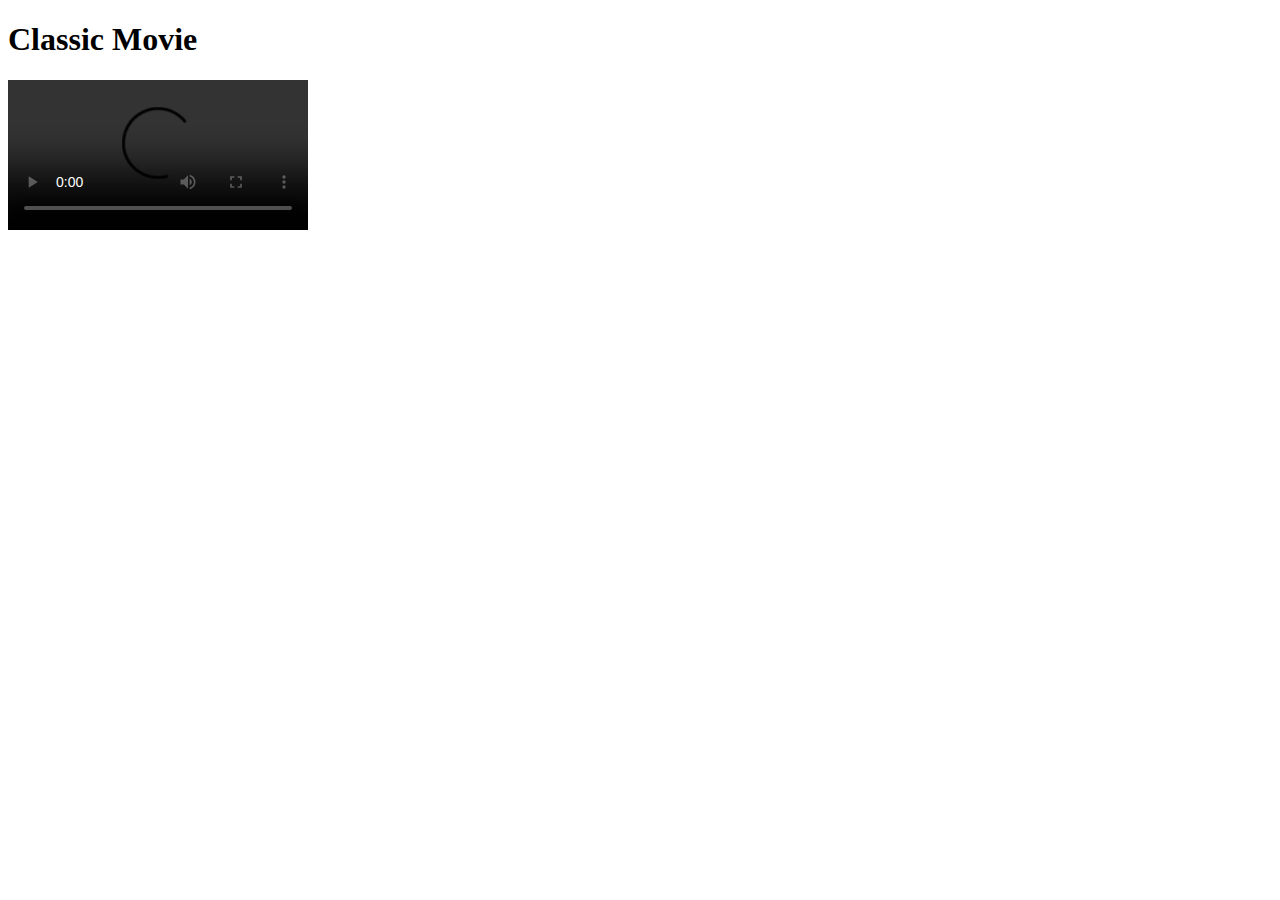
==== movie_annotation/index.html @ 068779c9 "Added captions, will adjust timing" ====
<!DOCTYPE html>
<html>
<head>
<meta charset="utf-8" />
<title>Classic Movie</title>
<link rel="stylesheet" href="style.css" type="text/css" />
</head>

<body>

<h1 id="title">Classic Movie</h1>

<video src="https://www.cs.tufts.edu/comp/20/classic.mp4" id="classic_video" controls></video>
<div id="movie_quotes"></div>

<script>

var video = document.getElementsByTagName("video")[0];
var caption = document.getElementById("movie_quotes");

// Function to change the content
function modifyText(string) {
  caption.innerHTML = "<p>" + string + "<p>";
}


video.addEventListener("timeupdate", function() {

        if (video.currentTime < 4) {
                caption.innerHTML ="<h3>This will not work on FireFox...Sorry!</h3>";
        }
        else if (video.currentTime > 24 && video.currentTime < 27) {
                modifyText("Igor: DR. FRANKENSTEIN?!?!?");
        }
        else if (video.currentTime > 31 && video.currentTime < 34) {
                modifyText("Dr. Frederick Frankenstein: Frokensteen.");
        }  
        else if (video.currentTime > 34 && video.currentTime < 36) {
                modifyText("Igor: You're putting me on.");
        }
        else if (video.currentTime > 36 && video.currentTime < 40) {
                modifyText("Dr. Frederick Frankenstein: No, it pronounced, \"Frokensteen.\"");
        }
        else if (video.currentTime > 40 && video.currentTime < 43) {
                modifyText("Igor: Do you also say Froaderick?");
        } 
        else if (video.currentTime > 43 && video.currentTime < 44) {
                modifyText("Dr. Frederick Frankenstein: No . . . \"Frederick.\"");
        } 
        else if (video.currentTime > 44 && video.currentTime < 47) {
                modifyText("Igor: Well, why isn't it 'Froaderick Frokensteen'?");
        }   
        else if (video.currentTime > 47 && video.currentTime < 50) {
                modifyText("Dr. Frederick Frankenstein: It isn't, it's \"Frederick Frokensteen\"");
        }  
        else if (video.currentTime > 50 && video.currentTime < 52) {
                modifyText("Igor: I see.");
        }
        else if (video.currentTime > 52 && video.currentTime < 53) {
                modifyText("Dr. Frederick Frankenstein: You must be Igor. [He pronounces it ee-gor.]");
        } 
        else if (video.currentTime > 53 && video.currentTime < 57) {
                modifyText("Igor: No, it's pronounced \"eye-gor.\"");
        } 
        else if (video.currentTime > 57 && video.currentTime < 59) {
                modifyText("Dr. Frederick Frankenstein: But they told me it was \"ee-gor\"...");
        } 
        else if (video.currentTime > 59 && video.currentTime < 61) {
                modifyText("Igor: Well, they were wrong then, weren't they?");
        } 
        else if (video.currentTime > 61 && video.currentTime < 65) {
                modifyText("Dr. Frederick Frankenstein: Uh, you were sent here by Herr Falkstein, weren't you?");
        } 
        else if (video.currentTime > 65 && video.currentTime < 71) {
                modifyText("Igor: Yes. My grandfather used to work for your grandfather.");
        } 
        else if (video.currentTime > 71 && video.currentTime < 72) {
                modifyText("Dr. Frederick Frankenstein: How nice.");
        } 
        else if (video.currentTime > 72 && video.currentTime < 74) {
                modifyText("Igor: Of course the rates have gone up.");
        } 
        else if (video.currentTime > 74 && video.currentTime < 88) {
                modifyText("Dr. Frederick Frankenstein: Of course, of course, I'm sure we'll get along splendidly. Oh, I uh, you know I don't mean to embarrass you, but I'm rather a brilliant surgeon. Perhaps I can help you with that hump.");
        }
        else if (video.currentTime > 89 && video.currentTime < 92) {
                modifyText("Igor: What hump?");
        } 
        else if (video.currentTime > 95) {
                modifyText("Dr. Frederick Frankenstein: Let's go!");
        }                      
        else {
               modifyText("");
        }

 }, false);

</script>
</body>
</html>
---- movie_annotation/style.css ----
#movie_quotes {

}

video {
        width: 300px;
}
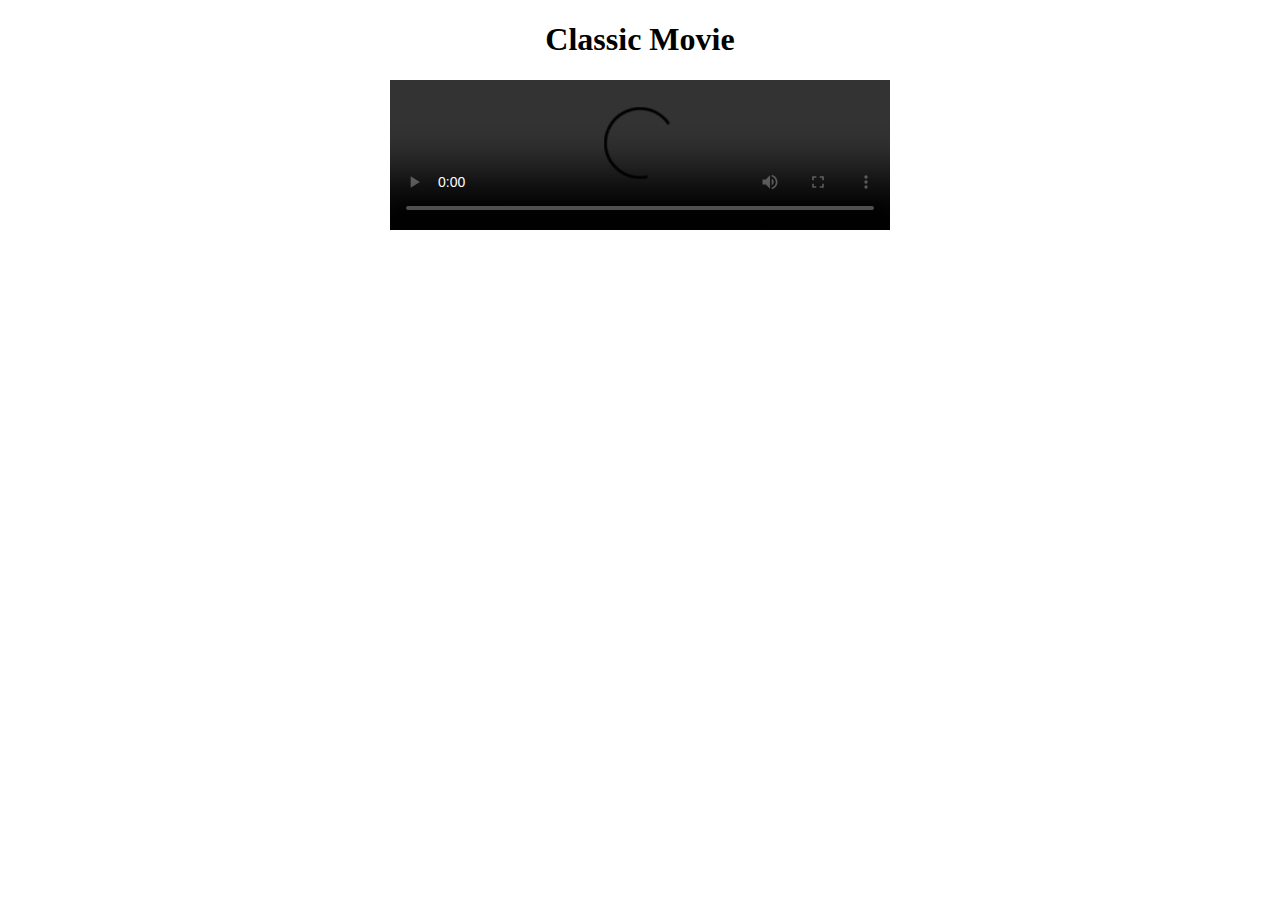
==== commit 439e3f30: "Fixed captioning timing, added CSS rules" ====
--- a/movie_annotation/index.html
+++ b/movie_annotation/index.html
@@ -27,7 +27,7 @@
 video.addEventListener("timeupdate", function() {
 
         if (video.currentTime < 4) {
-                caption.innerHTML ="<h3>This will not work on FireFox...Sorry!</h3>";
+                caption.innerHTML ="<h3>(Closed captioning not supported on FireFox)</h3>";
         }
         else if (video.currentTime > 24 && video.currentTime < 27) {
                 modifyText("Igor: DR. FRANKENSTEIN?!?!?");
@@ -38,13 +38,13 @@
         else if (video.currentTime > 34 && video.currentTime < 36) {
                 modifyText("Igor: You're putting me on.");
         }
-        else if (video.currentTime > 36 && video.currentTime < 40) {
+        else if (video.currentTime > 36 && video.currentTime < 39) {
                 modifyText("Dr. Frederick Frankenstein: No, it pronounced, \"Frokensteen.\"");
         }
-        else if (video.currentTime > 40 && video.currentTime < 43) {
+        else if (video.currentTime > 39 && video.currentTime < 42) {
                 modifyText("Igor: Do you also say Froaderick?");
         } 
-        else if (video.currentTime > 43 && video.currentTime < 44) {
+        else if (video.currentTime > 42 && video.currentTime < 44) {
                 modifyText("Dr. Frederick Frankenstein: No . . . \"Frederick.\"");
         } 
         else if (video.currentTime > 44 && video.currentTime < 47) {
@@ -62,16 +62,16 @@
         else if (video.currentTime > 53 && video.currentTime < 57) {
                 modifyText("Igor: No, it's pronounced \"eye-gor.\"");
         } 
-        else if (video.currentTime > 57 && video.currentTime < 59) {
+        else if (video.currentTime > 57 && video.currentTime < 58) {
                 modifyText("Dr. Frederick Frankenstein: But they told me it was \"ee-gor\"...");
         } 
-        else if (video.currentTime > 59 && video.currentTime < 61) {
+        else if (video.currentTime > 58 && video.currentTime < 60) {
                 modifyText("Igor: Well, they were wrong then, weren't they?");
         } 
-        else if (video.currentTime > 61 && video.currentTime < 65) {
+        else if (video.currentTime > 60 && video.currentTime < 64) {
                 modifyText("Dr. Frederick Frankenstein: Uh, you were sent here by Herr Falkstein, weren't you?");
         } 
-        else if (video.currentTime > 65 && video.currentTime < 71) {
+        else if (video.currentTime > 64 && video.currentTime < 71) {
                 modifyText("Igor: Yes. My grandfather used to work for your grandfather.");
         } 
         else if (video.currentTime > 71 && video.currentTime < 72) {
--- a/movie_annotation/style.css
+++ b/movie_annotation/style.css
@@ -1,7 +1,13 @@
 #movie_quotes {
+        text-align: center;
+}
 
+#title {
+        text-align: center;
 }
 
 video {
-        width: 300px;
+        display: block;
+        margin: 0 auto;
+        width: 500px;
 }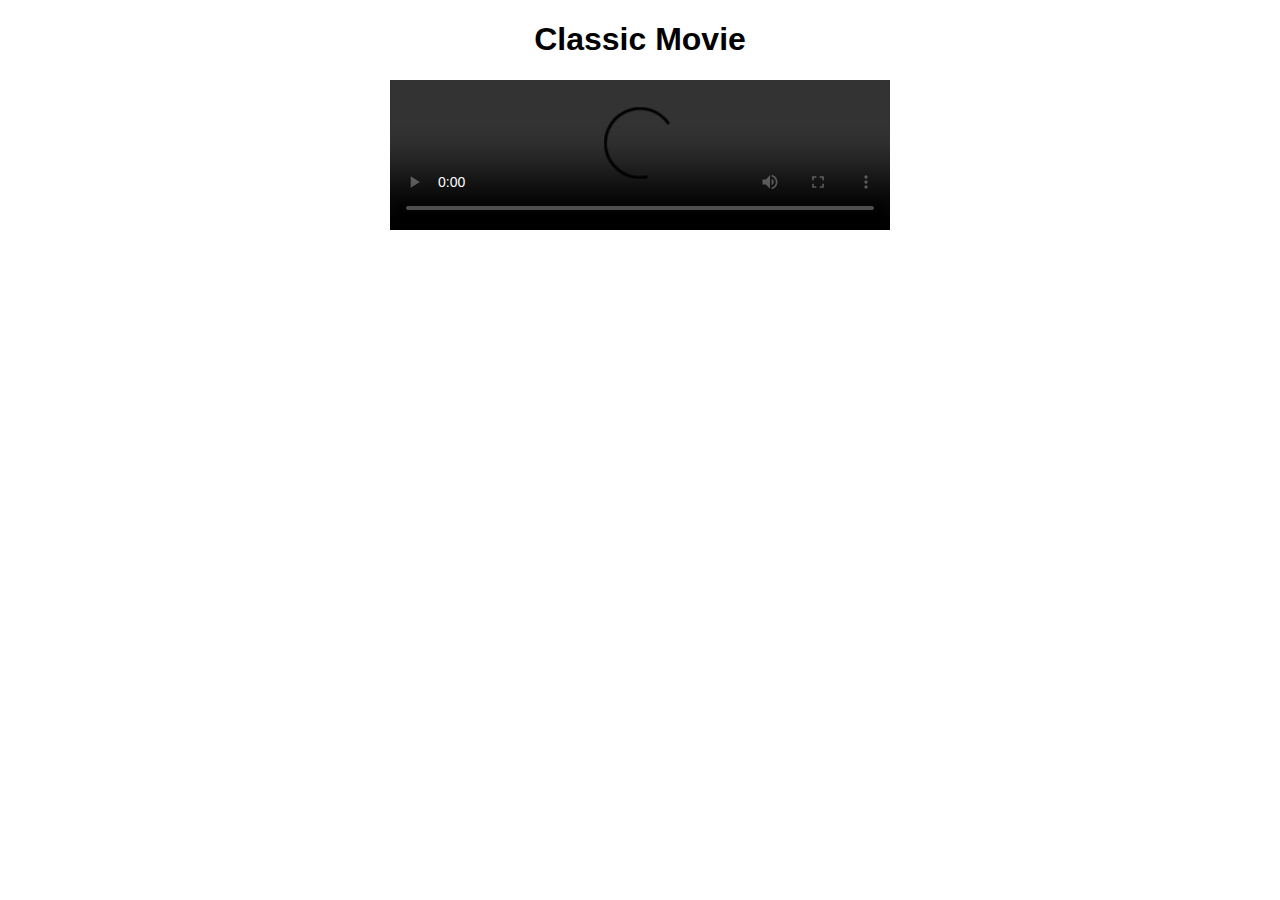
==== commit 36170f74: "Beautified HTML & CSS" ====
--- a/movie_annotation/index.html
+++ b/movie_annotation/index.html
@@ -1,100 +1,95 @@
 <!DOCTYPE html>
 <html>
-<head>
-<meta charset="utf-8" />
-<title>Classic Movie</title>
-<link rel="stylesheet" href="style.css" type="text/css" />
-</head>
-
-<body>
-
-<h1 id="title">Classic Movie</h1>
-
-<video src="https://www.cs.tufts.edu/comp/20/classic.mp4" id="classic_video" controls></video>
-<div id="movie_quotes"></div>
-
-<script>
-
-var video = document.getElementsByTagName("video")[0];
-var caption = document.getElementById("movie_quotes");
-
-// Function to change the content
-function modifyText(string) {
-  caption.innerHTML = "<p>" + string + "<p>";
-}
-
-
-video.addEventListener("timeupdate", function() {
-
-        if (video.currentTime < 4) {
-                caption.innerHTML ="<h3>(Closed captioning not supported on FireFox)</h3>";
-        }
-        else if (video.currentTime > 24 && video.currentTime < 27) {
-                modifyText("Igor: DR. FRANKENSTEIN?!?!?");
-        }
-        else if (video.currentTime > 31 && video.currentTime < 34) {
-                modifyText("Dr. Frederick Frankenstein: Frokensteen.");
-        }  
-        else if (video.currentTime > 34 && video.currentTime < 36) {
-                modifyText("Igor: You're putting me on.");
-        }
-        else if (video.currentTime > 36 && video.currentTime < 39) {
-                modifyText("Dr. Frederick Frankenstein: No, it pronounced, \"Frokensteen.\"");
-        }
-        else if (video.currentTime > 39 && video.currentTime < 42) {
-                modifyText("Igor: Do you also say Froaderick?");
-        } 
-        else if (video.currentTime > 42 && video.currentTime < 44) {
-                modifyText("Dr. Frederick Frankenstein: No . . . \"Frederick.\"");
-        } 
-        else if (video.currentTime > 44 && video.currentTime < 47) {
-                modifyText("Igor: Well, why isn't it 'Froaderick Frokensteen'?");
-        }   
-        else if (video.currentTime > 47 && video.currentTime < 50) {
-                modifyText("Dr. Frederick Frankenstein: It isn't, it's \"Frederick Frokensteen\"");
-        }  
-        else if (video.currentTime > 50 && video.currentTime < 52) {
-                modifyText("Igor: I see.");
-        }
-        else if (video.currentTime > 52 && video.currentTime < 53) {
-                modifyText("Dr. Frederick Frankenstein: You must be Igor. [He pronounces it ee-gor.]");
-        } 
-        else if (video.currentTime > 53 && video.currentTime < 57) {
-                modifyText("Igor: No, it's pronounced \"eye-gor.\"");
-        } 
-        else if (video.currentTime > 57 && video.currentTime < 58) {
-                modifyText("Dr. Frederick Frankenstein: But they told me it was \"ee-gor\"...");
-        } 
-        else if (video.currentTime > 58 && video.currentTime < 60) {
-                modifyText("Igor: Well, they were wrong then, weren't they?");
-        } 
-        else if (video.currentTime > 60 && video.currentTime < 64) {
-                modifyText("Dr. Frederick Frankenstein: Uh, you were sent here by Herr Falkstein, weren't you?");
-        } 
-        else if (video.currentTime > 64 && video.currentTime < 71) {
-                modifyText("Igor: Yes. My grandfather used to work for your grandfather.");
-        } 
-        else if (video.currentTime > 71 && video.currentTime < 72) {
-                modifyText("Dr. Frederick Frankenstein: How nice.");
-        } 
-        else if (video.currentTime > 72 && video.currentTime < 74) {
-                modifyText("Igor: Of course the rates have gone up.");
-        } 
-        else if (video.currentTime > 74 && video.currentTime < 88) {
-                modifyText("Dr. Frederick Frankenstein: Of course, of course, I'm sure we'll get along splendidly. Oh, I uh, you know I don't mean to embarrass you, but I'm rather a brilliant surgeon. Perhaps I can help you with that hump.");
-        }
-        else if (video.currentTime > 89 && video.currentTime < 92) {
-                modifyText("Igor: What hump?");
-        } 
-        else if (video.currentTime > 95) {
-                modifyText("Dr. Frederick Frankenstein: Let's go!");
-        }                      
-        else {
-               modifyText("");
-        }
-
- }, false);
-
-</script>
-</body>
-</html> +   <head>
+      <meta charset="utf-8" />
+      <title>Classic Movie</title>
+      <link rel="stylesheet" href="style.css" type="text/css" />
+   </head>
+   <body>
+      <h1 id="title">Classic Movie</h1>
+      <video src="https://www.cs.tufts.edu/comp/20/classic.mp4" id="classic_video" controls></video>
+      <div id="movie_quotes"></div>
+      <script>
+         var video = document.getElementsByTagName("video")[0];
+         var caption = document.getElementById("movie_quotes");
+         
+         // Function to change the content
+         function modifyText(string) {
+           caption.innerHTML = "<p>" + string + "<p>";
+         }
+         
+         // Add event listener and define the callback function to update the caption
+         video.addEventListener("timeupdate", function() {
+         
+                 if (video.currentTime < 4) {
+                         caption.innerHTML ="<h3>(Closed captioning not supported on FireFox)</h3>";
+                 }
+                 else if (video.currentTime > 24 && video.currentTime < 27) {
+                         modifyText("Igor: DR. FRANKENSTEIN?!?!?");
+                 }
+                 else if (video.currentTime > 31 && video.currentTime < 34) {
+                         modifyText("Dr. Frederick Frankenstein: Frokensteen.");
+                 }  
+                 else if (video.currentTime > 34 && video.currentTime < 36) {
+                         modifyText("Igor: You're putting me on.");
+                 }
+                 else if (video.currentTime > 36 && video.currentTime < 39) {
+                         modifyText("Dr. Frederick Frankenstein: No, it pronounced, \"Frokensteen.\"");
+                 }
+                 else if (video.currentTime > 39 && video.currentTime < 42) {
+                         modifyText("Igor: Do you also say Froaderick?");
+                 } 
+                 else if (video.currentTime > 42 && video.currentTime < 44) {
+                         modifyText("Dr. Frederick Frankenstein: No . . . \"Frederick.\"");
+                 } 
+                 else if (video.currentTime > 44 && video.currentTime < 47) {
+                         modifyText("Igor: Well, why isn't it 'Froaderick Frokensteen'?");
+                 }   
+                 else if (video.currentTime > 47 && video.currentTime < 50) {
+                         modifyText("Dr. Frederick Frankenstein: It isn't, it's \"Frederick Frokensteen\"");
+                 }  
+                 else if (video.currentTime > 50 && video.currentTime < 52) {
+                         modifyText("Igor: I see.");
+                 }
+                 else if (video.currentTime > 52 && video.currentTime < 53) {
+                         modifyText("Dr. Frederick Frankenstein: You must be Igor. [He pronounces it ee-gor.]");
+                 } 
+                 else if (video.currentTime > 53 && video.currentTime < 57) {
+                         modifyText("Igor: No, it's pronounced \"eye-gor.\"");
+                 } 
+                 else if (video.currentTime > 57 && video.currentTime < 58) {
+                         modifyText("Dr. Frederick Frankenstein: But they told me it was \"ee-gor\"...");
+                 } 
+                 else if (video.currentTime > 58 && video.currentTime < 60) {
+                         modifyText("Igor: Well, they were wrong then, weren't they?");
+                 } 
+                 else if (video.currentTime > 60 && video.currentTime < 64) {
+                         modifyText("Dr. Frederick Frankenstein: Uh, you were sent here by Herr Falkstein, weren't you?");
+                 } 
+                 else if (video.currentTime > 64 && video.currentTime < 71) {
+                         modifyText("Igor: Yes. My grandfather used to work for your grandfather.");
+                 } 
+                 else if (video.currentTime > 71 && video.currentTime < 72) {
+                         modifyText("Dr. Frederick Frankenstein: How nice.");
+                 } 
+                 else if (video.currentTime > 72 && video.currentTime < 74) {
+                         modifyText("Igor: Of course the rates have gone up.");
+                 } 
+                 else if (video.currentTime > 74 && video.currentTime < 88) {
+                         modifyText("Dr. Frederick Frankenstein: Of course, of course, I'm sure we'll get along splendidly. <p> Oh, I uh, you know I don't mean to embarrass you, but I'm rather a brilliant surgeon. Perhaps I can help you with that hump.</p>");
+                 }
+                 else if (video.currentTime > 89 && video.currentTime < 92) {
+                         modifyText("Igor: What hump?");
+                 } 
+                 else if (video.currentTime > 95) {
+                         modifyText("Dr. Frederick Frankenstein: Let's go!");
+                 }                      
+                 else {
+                        modifyText("");
+                 }
+         
+          }, false);
+         
+      </script>
+   </body>
+</html>--- a/movie_annotation/style.css
+++ b/movie_annotation/style.css
@@ -1,13 +1,18 @@
+body {
+    font-family: "HelveticaNeue-Light", "Helvetica Neue Light", "Helvetica Neue", Helvetica, Arial, "Lucida Grande", sans-serif;
+    font-weight: 300;
+}
+.bold {
+    font-style: bold;
+}
 #movie_quotes {
-        text-align: center;
+    text-align: center;
 }
-
 #title {
-        text-align: center;
+    text-align: center;
 }
-
 video {
-        display: block;
-        margin: 0 auto;
-        width: 500px;
+    display: block;
+    margin: 0 auto;
+    width: 500px;
 }